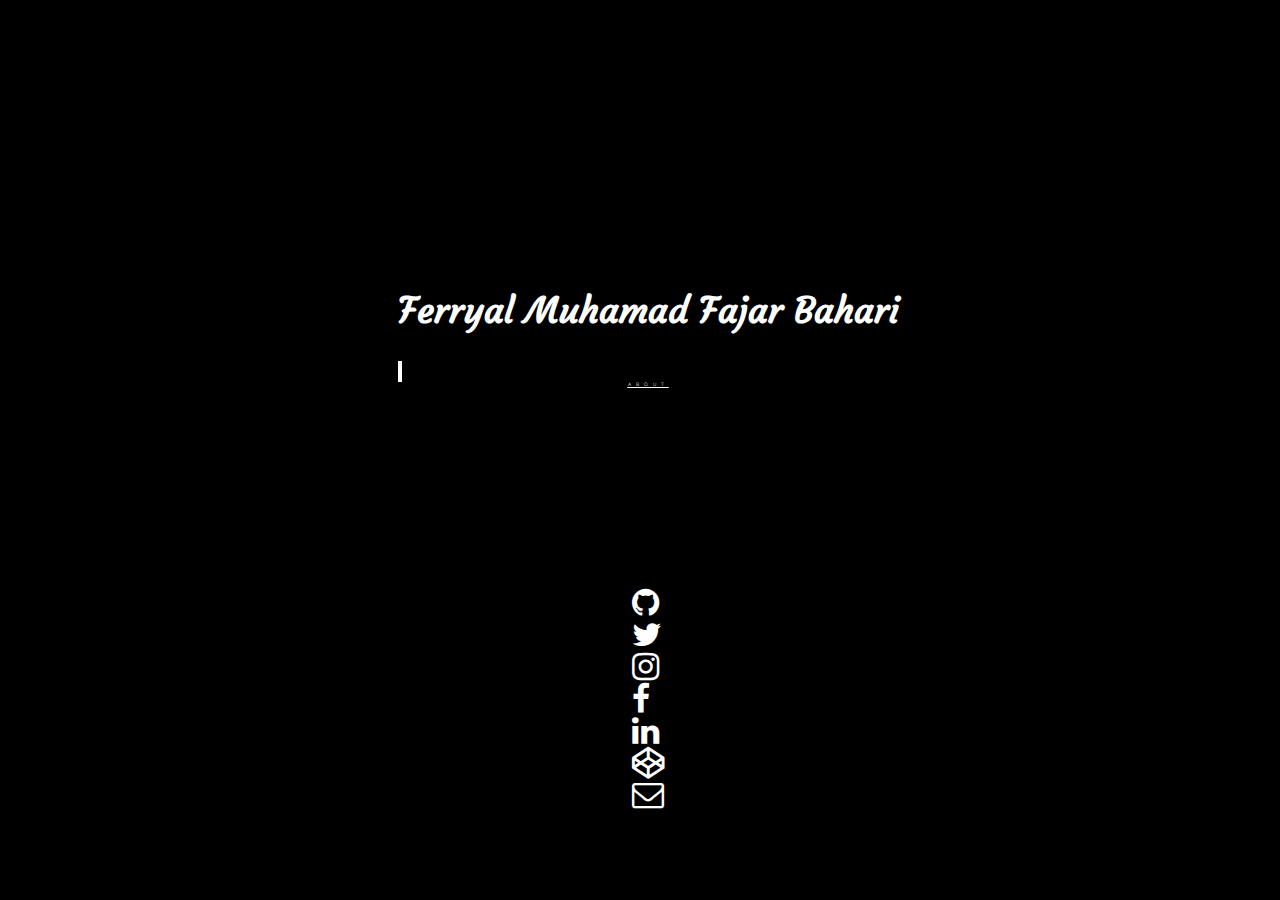
==== index.html @ e3722360 "update footer index.html & index css" ====
<!DOCTYPE html>
<html lang="en">
<head>
    <meta charset="UTF-8">
    <meta name="viewport" content="width=device-width, initial-scale=1.0">
    <meta http-equiv="X-UA-Compatible" content="ie=edge">
    <!--font googleapis-->
    <link href="https://fonts.googleapis.com/css?family=Courgette|Quicksand:300,400,700|Satisfy" rel="stylesheet">
    <!--bootstrap-->
    <link rel="stylesheet" href="https://maxcdn.bootstrapcdn.com/bootstrap/4.0.0-beta.3/css/bootstrap.min.css" integrity="sha384-Zug+QiDoJOrZ5t4lssLdxGhVrurbmBWopoEl+M6BdEfwnCJZtKxi1KgxUyJq13dy" crossorigin="anonymous">
    <script src="https://maxcdn.bootstrapcdn.com/bootstrap/4.0.0-beta.3/js/bootstrap.min.js" integrity="sha384-a5N7Y/aK3qNeh15eJKGWxsqtnX/wWdSZSKp+81YjTmS15nvnvxKHuzaWwXHDli+4" crossorigin="anonymous"></script>
    <!--favicon-->
    <link rel="shortcut icon" href="/favicon.ico" type="image/x-icon">
    <link rel="icon" href="/favicon.ico" type="image/x-icon">
    <!--font Awesome-->
    <link rel="stylesheet" href="https://maxcdn.bootstrapcdn.com/font-awesome/4.7.0/css/font-awesome.min.css">
    <title>Personal</title>
    <link rel="stylesheet" href="index.css">
</head>
<body>
    <div class="portofolio-body">
        <div class="portofolio-header">
          <h2>Ferryal Muhamad Fajar Bahari</h2>
        </div>
        <div class="slogan">
            <div class="word">
                <span class="myWord"></span>
                <div class="cursor"></div>

            </div>
        </div>
        <div class="links">
             <a href="about.html" target="_blank">About</a>
        </div>
    </div>
</body>
<footer>
  <div class="container">
  <div class="row">
    <div class="col-sm">
      <a class="fo-github" href="https://github.com/ferryal" target="_blank">
        <i class="fa fa-github fa-2x" ></i>
      </a>
    </div>
    <div class="col-sm">
      <a  class="fo-twitter" href="https://twitter.com/iyalion" target="_blank">
        <i class="fa fa-twitter fa-2x" ></i>
      </a>
    </div>
    <div class="col-sm">
      <a class="fo-instagram" href="https://instagram.com/ferryalfajar" target="_blank">
        <i class="fa fa-instagram fa-2x"></i>
      </a>
    </div>
    <div class="col-sm">
      <a class="fo-facebook" href="https://www.facebook.com/ferryal.bahari" target="_blank">
        <i class="fa fa-facebook fa-2x"></i>
      </a>
    </div>
    <div class="col-sm">
      <a class="fo-linkedin" href="https://www.linkedin.com/in/ferryalfajar/" target="_blank">
        <i class="fa fa-linkedin fa-2x"></i>
      </a>
    </div>
      <div class="col-sm">
        <a class="fo-codepen" href="https://codepen.io/ferryal/" target="_blank">
          <i class="fa fa-codepen fa-2x"></i>
        </a>
      </div>
      <div class="col-sm">
        <a class="fo-mail" href="mailto:ferryal21@gmail.com" target="_parent">
          <i class="fa fa-envelope-o fa-2x"></i>
        </a>
      </div>

  </div>
</div>
</footer>
</html>
---- index.css ----
body {
  background-color: black;
  color: white;
  width: 100%;
  align-items: center;
  display: flex;
  flex-direction: column;
  padding-top: 60px;
}


.portofolio-header{
  font-family: Courgette, cursive;
  margin: 20px auto;
  padding-top: 170px;
  max-width: 700px;
  align-items: center;
  text-align: center;
  font-size: 1.5rem;

}

.links {
  text-align: center;
  font-family: 'Quicksand', sans-serif;
  text-decoration: underline;
  text-transform: uppercase;
  letter-spacing: 5px;
  font-size: 0.3rem;
  margin-bottom: 100px;
}

.myWord {
  border: 2px solid white;
}

a:link {
  color: white;
}

a:hover {
  color: #B0C4DE;
}

a:active{
  color: white;
}

a:visited{
  color: white;
}

.twitter {
  padding-top: 100px;
}

footer {
  padding-top: 100px;
  display: block;
}

a.fo-github:hover {
  color: #696969;
}

a.fo-twitter:hover {
    color: #55acee;
}

a.fo-facebook:hover {
  color: #3b5998;
}

a.fo-instagram:hover {
  color: #e95950;
}

a.fo-linkedin:hover {
  color: #007bb5;
}

a.fo-mail:hover{
  color: #696969;
}

a.fo-codepen:hover{
  color: #696969;
}
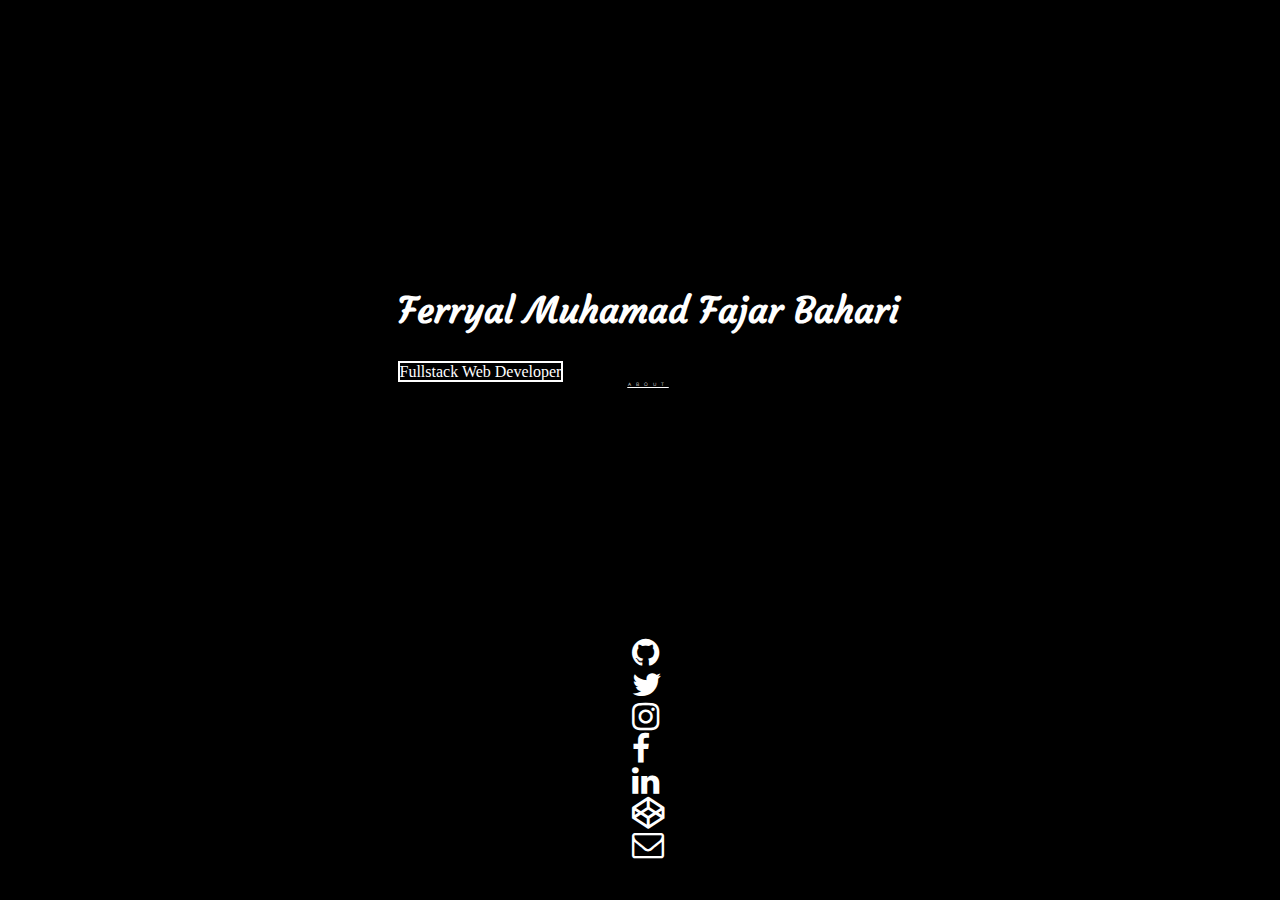
==== commit 5c1baea5: "added file index.js & modified index.hmtl index.css" ====
--- a/index.html
+++ b/index.html
@@ -1,79 +1,80 @@
 <!DOCTYPE html>
 <html lang="en">
+
 <head>
-    <meta charset="UTF-8">
-    <meta name="viewport" content="width=device-width, initial-scale=1.0">
-    <meta http-equiv="X-UA-Compatible" content="ie=edge">
-    <!--font googleapis-->
-    <link href="https://fonts.googleapis.com/css?family=Courgette|Quicksand:300,400,700|Satisfy" rel="stylesheet">
-    <!--bootstrap-->
-    <link rel="stylesheet" href="https://maxcdn.bootstrapcdn.com/bootstrap/4.0.0-beta.3/css/bootstrap.min.css" integrity="sha384-Zug+QiDoJOrZ5t4lssLdxGhVrurbmBWopoEl+M6BdEfwnCJZtKxi1KgxUyJq13dy" crossorigin="anonymous">
-    <script src="https://maxcdn.bootstrapcdn.com/bootstrap/4.0.0-beta.3/js/bootstrap.min.js" integrity="sha384-a5N7Y/aK3qNeh15eJKGWxsqtnX/wWdSZSKp+81YjTmS15nvnvxKHuzaWwXHDli+4" crossorigin="anonymous"></script>
-    <!--favicon-->
-    <link rel="shortcut icon" href="/favicon.ico" type="image/x-icon">
-    <link rel="icon" href="/favicon.ico" type="image/x-icon">
-    <!--font Awesome-->
-    <link rel="stylesheet" href="https://maxcdn.bootstrapcdn.com/font-awesome/4.7.0/css/font-awesome.min.css">
-    <title>Personal</title>
-    <link rel="stylesheet" href="index.css">
+  <meta charset="UTF-8">
+  <meta name="viewport" content="width=device-width, initial-scale=1.0">
+  <meta http-equiv="X-UA-Compatible" content="ie=edge">
+  <!--font googleapis-->
+  <link href="https://fonts.googleapis.com/css?family=Courgette|Quicksand:300,400,700|Satisfy" rel="stylesheet">
+  <!--bootstrap-->
+  <link rel="stylesheet" href="https://maxcdn.bootstrapcdn.com/bootstrap/4.0.0-beta.3/css/bootstrap.min.css" integrity="sha384-Zug+QiDoJOrZ5t4lssLdxGhVrurbmBWopoEl+M6BdEfwnCJZtKxi1KgxUyJq13dy" crossorigin="anonymous">
+  <script src="https://maxcdn.bootstrapcdn.com/bootstrap/4.0.0-beta.3/js/bootstrap.min.js" integrity="sha384-a5N7Y/aK3qNeh15eJKGWxsqtnX/wWdSZSKp+81YjTmS15nvnvxKHuzaWwXHDli+4" crossorigin="anonymous"></script>
+  <!--favicon-->
+  <link rel="shortcut icon" href="/favicon.ico" type="image/x-icon">
+  <link rel="icon" href="/favicon.ico" type="image/x-icon">
+  <!--font Awesome-->
+  <link rel="stylesheet" href="https://maxcdn.bootstrapcdn.com/font-awesome/4.7.0/css/font-awesome.min.css">
+  <title>Personal</title>
+  <link rel="stylesheet" href="index.css">
 </head>
+
 <body>
-    <div class="portofolio-body">
-        <div class="portofolio-header">
-          <h2>Ferryal Muhamad Fajar Bahari</h2>
+  <div class="portofolio-body">
+    <div class="portofolio-header">
+      <h2>Ferryal Muhamad Fajar Bahari</h2>
+    </div>
+    <div class="slogan">
+      <div class="word">
+        <span class="myWord">Fullstack Web Developer</span>
+        <div class="cursor"></div>
+      </div>
+    </div>
+    <div class="links">
+      <a href="about.html" target="_blank">About</a>
+    </div>
+  </div>
+  <footer>
+    <div class="container">
+      <div class="row">
+        <div class="col-sm">
+          <a class="fo-github" href="https://github.com/ferryal" target="_blank">
+              <i class="fa fa-github fa-2x" ></i>
+            </a>
         </div>
-        <div class="slogan">
-            <div class="word">
-                <span class="myWord"></span>
-                <div class="cursor"></div>
+        <div class="col-sm">
+          <a class="fo-twitter" href="https://twitter.com/iyalion" target="_blank">
+              <i class="fa fa-twitter fa-2x" ></i>
+            </a>
+        </div>
+        <div class="col-sm">
+          <a class="fo-instagram" href="https://instagram.com/ferryalfajar" target="_blank">
+              <i class="fa fa-instagram fa-2x"></i>
+            </a>
+        </div>
+        <div class="col-sm">
+          <a class="fo-facebook" href="https://www.facebook.com/ferryal.bahari" target="_blank">
+              <i class="fa fa-facebook fa-2x"></i>
+            </a>
+        </div>
+        <div class="col-sm">
+          <a class="fo-linkedin" href="https://www.linkedin.com/in/ferryalfajar/" target="_blank">
+              <i class="fa fa-linkedin fa-2x"></i>
+            </a>
+        </div>
+        <div class="col-sm">
+          <a class="fo-codepen" href="https://codepen.io/ferryal/" target="_blank">
+                <i class="fa fa-codepen fa-2x"></i>
+              </a>
+        </div>
+        <div class="col-sm">
+          <a class="fo-mail" href="mailto:ferryal21@gmail.com" target="_parent">
+                <i class="fa fa-envelope-o fa-2x"></i>
+              </a>
+        </div>
+      </div>
+    </div>
+  </footer>
+</body>
 
-            </div>
-        </div>
-        <div class="links">
-             <a href="about.html" target="_blank">About</a>
-        </div>
-    </div>
-</body>
-<footer>
-  <div class="container">
-  <div class="row">
-    <div class="col-sm">
-      <a class="fo-github" href="https://github.com/ferryal" target="_blank">
-        <i class="fa fa-github fa-2x" ></i>
-      </a>
-    </div>
-    <div class="col-sm">
-      <a  class="fo-twitter" href="https://twitter.com/iyalion" target="_blank">
-        <i class="fa fa-twitter fa-2x" ></i>
-      </a>
-    </div>
-    <div class="col-sm">
-      <a class="fo-instagram" href="https://instagram.com/ferryalfajar" target="_blank">
-        <i class="fa fa-instagram fa-2x"></i>
-      </a>
-    </div>
-    <div class="col-sm">
-      <a class="fo-facebook" href="https://www.facebook.com/ferryal.bahari" target="_blank">
-        <i class="fa fa-facebook fa-2x"></i>
-      </a>
-    </div>
-    <div class="col-sm">
-      <a class="fo-linkedin" href="https://www.linkedin.com/in/ferryalfajar/" target="_blank">
-        <i class="fa fa-linkedin fa-2x"></i>
-      </a>
-    </div>
-      <div class="col-sm">
-        <a class="fo-codepen" href="https://codepen.io/ferryal/" target="_blank">
-          <i class="fa fa-codepen fa-2x"></i>
-        </a>
-      </div>
-      <div class="col-sm">
-        <a class="fo-mail" href="mailto:ferryal21@gmail.com" target="_parent">
-          <i class="fa fa-envelope-o fa-2x"></i>
-        </a>
-      </div>
-
-  </div>
-</div>
-</footer>
 </html>
--- a/index.css
+++ b/index.css
@@ -32,6 +32,7 @@
 
 .myWord {
   border: 2px solid white;
+  margin: 0;
 }
 
 a:link {
@@ -55,7 +56,7 @@
 }
 
 footer {
-  padding-top: 100px;
+  padding-top: 150px;
   display: block;
 }
 
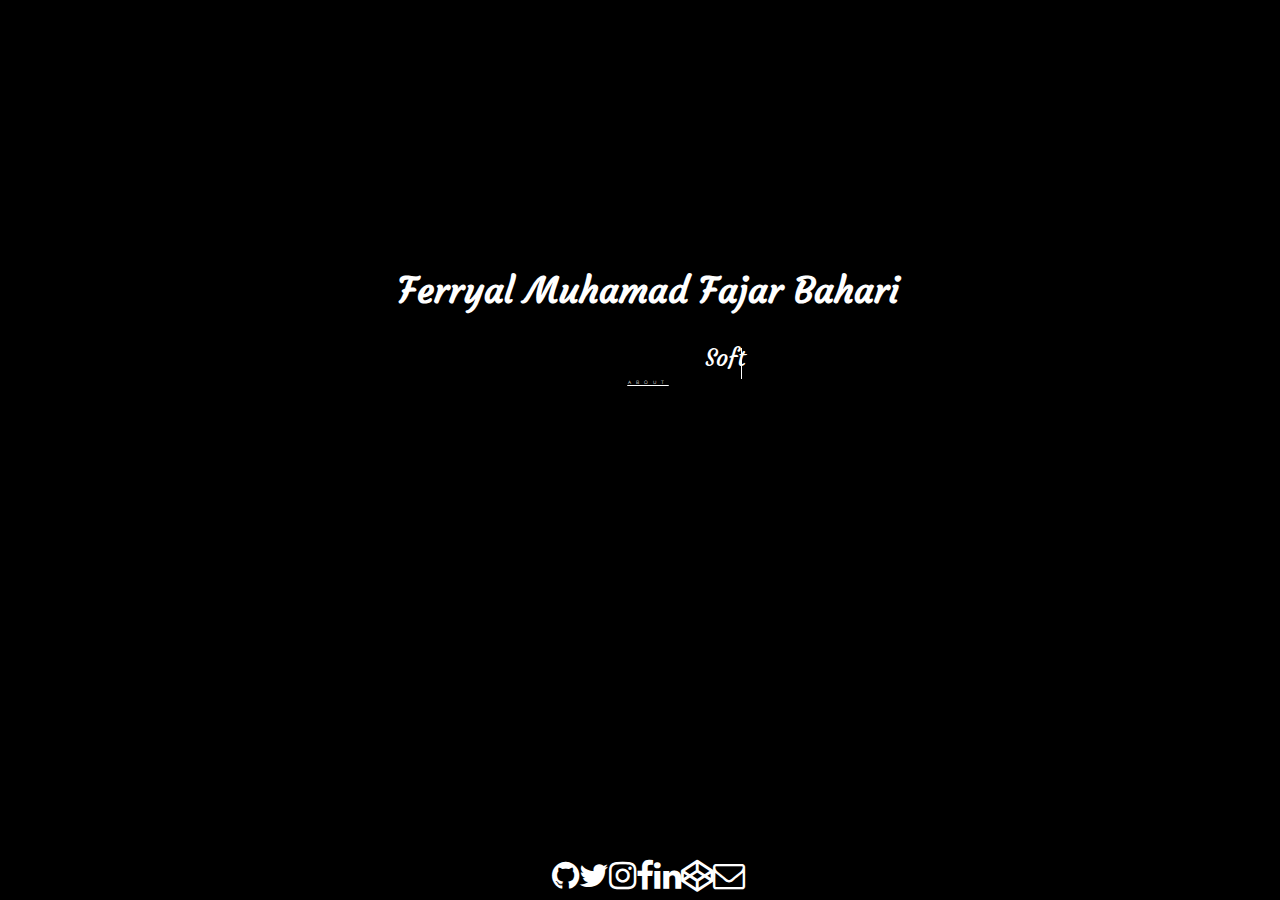
==== commit fc0e80f7: "update v1.3 deleted about.css and modified other files." ====
--- a/index.html
+++ b/index.html
@@ -23,58 +23,59 @@
   <div class="portofolio-body">
     <div class="portofolio-header">
       <h2>Ferryal Muhamad Fajar Bahari</h2>
-    </div>
-    <div class="slogan">
-      <div class="word">
-        <span class="myWord">Fullstack Web Developer</span>
-        <div class="cursor"></div>
+      <div class="slogan">
+        <div class="word">
+          <span class="myWord"></span>
+          <div class="cursor"></div>
+        </div>
+      </div>
+      <div class="links">
+        <a href="about.html" >About</a>
       </div>
     </div>
-    <div class="links">
-      <a href="about.html" target="_blank">About</a>
-    </div>
   </div>
-  <footer>
-    <div class="container">
-      <div class="row">
-        <div class="col-sm">
-          <a class="fo-github" href="https://github.com/ferryal" target="_blank">
-              <i class="fa fa-github fa-2x" ></i>
-            </a>
-        </div>
-        <div class="col-sm">
-          <a class="fo-twitter" href="https://twitter.com/iyalion" target="_blank">
-              <i class="fa fa-twitter fa-2x" ></i>
-            </a>
-        </div>
-        <div class="col-sm">
-          <a class="fo-instagram" href="https://instagram.com/ferryalfajar" target="_blank">
-              <i class="fa fa-instagram fa-2x"></i>
-            </a>
-        </div>
-        <div class="col-sm">
-          <a class="fo-facebook" href="https://www.facebook.com/ferryal.bahari" target="_blank">
-              <i class="fa fa-facebook fa-2x"></i>
-            </a>
-        </div>
-        <div class="col-sm">
-          <a class="fo-linkedin" href="https://www.linkedin.com/in/ferryalfajar/" target="_blank">
-              <i class="fa fa-linkedin fa-2x"></i>
-            </a>
-        </div>
-        <div class="col-sm">
-          <a class="fo-codepen" href="https://codepen.io/ferryal/" target="_blank">
-                <i class="fa fa-codepen fa-2x"></i>
+  <footer id="connect" class="mdl-mini-footer">
+    <ul id="fo-links" class="mdl-mini-footer__link_list">
+      <li>
+        <a class="fo-github" href="https://github.com/ferryal" target="_blank">
+                <i class="fa fa-github fa-2x" ></i>
               </a>
-        </div>
-        <div class="col-sm">
-          <a class="fo-mail" href="mailto:ferryal21@gmail.com" target="_parent">
-                <i class="fa fa-envelope-o fa-2x"></i>
+      </li>
+      <li>
+        <a class="fo-twitter" href="https://twitter.com/iyalion" target="_blank">
+                  <i class="fa fa-twitter fa-2x" ></i>
               </a>
-        </div>
-      </div>
-    </div>
+      </li>
+      <li>
+        <a class="fo-instagram" href="https://instagram.com/ferryalfajar" target="_blank">
+                  <i class="fa fa-instagram fa-2x"></i>
+                </a>
+      </li>
+      <li>
+        <a class="fo-facebook" href="https://www.facebook.com/ferryal.bahari" target="_blank">
+                  <i class="fa fa-facebook fa-2x"></i>
+                </a>
+      </li>
+      <li>
+        <a class="fo-linkedin" href="https://www.linkedin.com/in/ferryalfajar/" target="_blank">
+                  <i class="fa fa-linkedin fa-2x"></i>
+                </a>
+      </li>
+      <li>
+        <a class="fo-codepen" href="https://codepen.io/ferryal/" target="_blank">
+                    <i class="fa fa-codepen fa-2x"></i>
+                  </a>
+      </li>
+      <li>
+        <a class="fo-mail" href="mailto:ferryal21@gmail.com" target="_parent">
+                    <i class="fa fa-envelope-o fa-2x"></i>
+                  </a>
+      </li>
+    </ul>
   </footer>
+  <script type="text/javascript" src="./index.js">
+
+  </script>
 </body>
 
 </html>
--- a/index.css
+++ b/index.css
@@ -1,23 +1,30 @@
+
+
 body {
   background-color: black;
   color: white;
   width: 100%;
+  height: 100%;
   align-items: center;
   display: flex;
   flex-direction: column;
   padding-top: 60px;
 }
-
+.portofolio-body {
+  display: flex;
+  width: 100%;
+  height: 100%;
+  padding: 0px 2.0em;
+}
 
 .portofolio-header{
   font-family: Courgette, cursive;
-  margin: 20px auto;
+  margin: auto;
   padding-top: 170px;
   max-width: 700px;
   align-items: center;
   text-align: center;
   font-size: 1.5rem;
-
 }
 
 .links {
@@ -29,10 +36,31 @@
   font-size: 0.3rem;
   margin-bottom: 100px;
 }
+.word{
+   display: absolute;
+   top: 0px;
+   left: 0px;
+   min-height: 1em;
+   padding-left: 150px;
 
-.myWord {
-  border: 2px solid white;
-  margin: 0;
+}
+
+.word .cursor{
+  display:inline-block;
+  min-width:1px;
+  background:#FFF;
+  margin-left:-0.5em;
+  margin-top:-0.1em;
+  height:1.3em;
+  vertical-align: middle;
+  animation: blinkCursor 1s infinite;
+}
+
+@keyframes blinkCursor{
+   0% { opacity:1; }
+   80%{ opacity:1; }
+   80.1%{ opacity:0; }
+   100%{ opacity:0; }
 }
 
 a:link {
@@ -58,6 +86,7 @@
 footer {
   padding-top: 150px;
   display: block;
+
 }
 
 a.fo-github:hover {
@@ -87,3 +116,32 @@
 a.fo-codepen:hover{
   color: #696969;
 }
+
+#fo-links {
+  margin: auto;
+}
+footer#connect {
+  background-color: black;
+  color: #ffffff;
+  position: fixed;
+  padding: 0.5rem;
+  bottom: 0;
+  width: 100%;
+  z-index: 1;
+}
+
+ul {
+
+}
+.mdl-mini-footer {
+  display: flex;
+  flex-flow: row wrap;
+  justify-content: space-between;
+}
+
+.mdl-mini-footer__link_list {
+  display: flex;
+  flex-flow: row nowrap;
+  list-style: none;
+  padding: 0;
+}
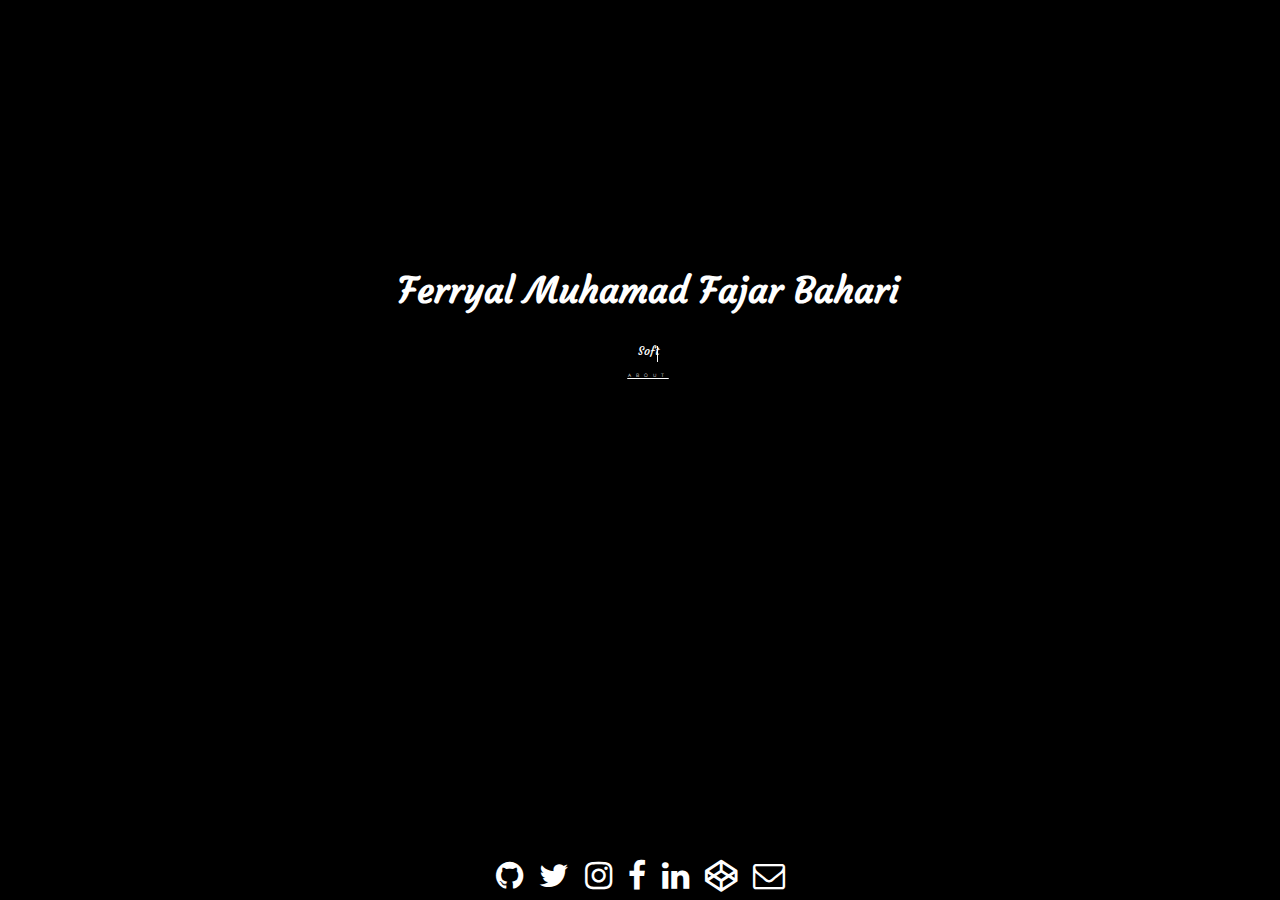
==== commit c3c75e07: "update minor a tag visited" ====
--- a/index.html
+++ b/index.html
@@ -23,7 +23,7 @@
   <div class="portofolio-body">
     <div class="portofolio-header">
       <h2>Ferryal Muhamad Fajar Bahari</h2>
-      <div class="slogan">
+      <div id="slogan">
         <div class="word">
           <span class="myWord"></span>
           <div class="cursor"></div>
--- a/index.css
+++ b/index.css
@@ -41,8 +41,6 @@
    top: 0px;
    left: 0px;
    min-height: 1em;
-   padding-left: 150px;
-
 }
 
 .word .cursor{
@@ -93,28 +91,56 @@
   color: #696969;
 }
 
+a.fo-github:visited {
+  color: white;
+}
+
 a.fo-twitter:hover {
     color: #55acee;
+}
+
+a.fo-twitter:visited {
+  color: white;
 }
 
 a.fo-facebook:hover {
   color: #3b5998;
 }
 
+a.fo-facebook:visited {
+  color: white
+}
+
 a.fo-instagram:hover {
   color: #e95950;
+}
+
+a.fo-instagram:visited {
+  color:  white;
 }
 
 a.fo-linkedin:hover {
   color: #007bb5;
 }
 
+a.fo-linkedin:visited {
+  color: white;
+}
+
 a.fo-mail:hover{
   color: #696969;
 }
 
+a.fo-mail:visited {
+  color: white;
+}
+
 a.fo-codepen:hover{
   color: #696969;
+}
+
+a.fo-codepen:visited {
+  color: white;
 }
 
 #fo-links {
@@ -145,3 +171,18 @@
   list-style: none;
   padding: 0;
 }
+
+.mdl-mini-footer__link_list li {
+  margin-right: 16px;
+  margin-bottom: 0;
+}
+
+#slogan  {
+  padding-bottom: 10px;
+  font-size: 0.5em;
+  font-family:
+}
+
+#about {
+  font-size: 0.7rem;
+}
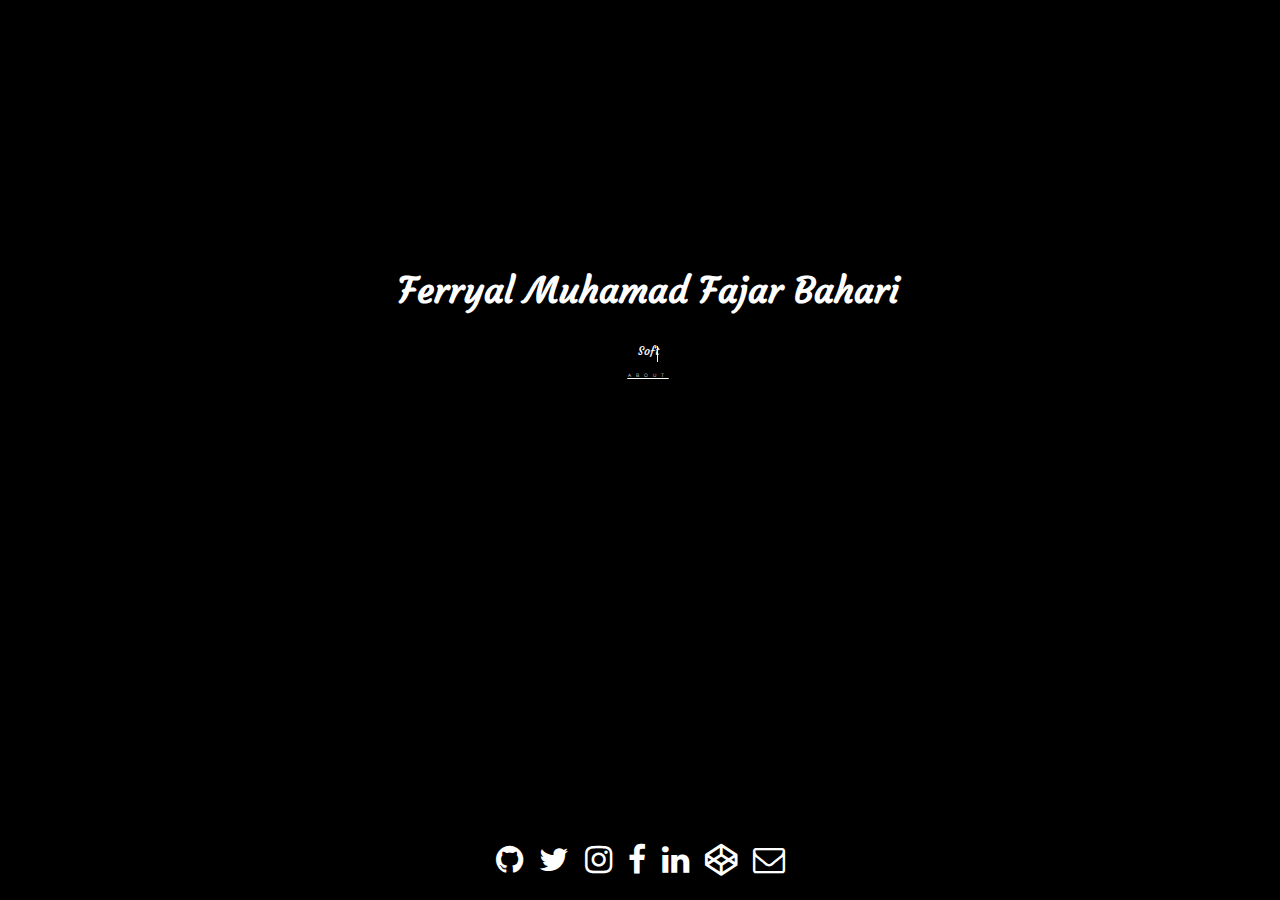
==== commit 13eddaa6: "update minor hover and visited nb: a tag or i on css should be more complex styling" ====
--- a/index.html
+++ b/index.html
@@ -30,7 +30,7 @@
         </div>
       </div>
       <div class="links">
-        <a href="about.html" >About</a>
+        <a href="./about.html">About</a>
       </div>
     </div>
   </div>
@@ -74,7 +74,6 @@
     </ul>
   </footer>
   <script type="text/javascript" src="./index.js">
-
   </script>
 </body>
 
--- a/index.css
+++ b/index.css
@@ -77,75 +77,63 @@
   color: white;
 }
 
-.twitter {
-  padding-top: 100px;
+.fa-github:hover {
+  color: #696969;
 }
 
-footer {
-  padding-top: 150px;
-  display: block;
+.fa-github:visited {
+  color: white;
+}
+
+.fa-twitter:hover {
+    color: #55acee;
+}
+
+.fa-twitter:visited {
+  color: white;
+}
+
+.fa-facebook:hover {
+  color: #3b5998;
+}
+
+.fo-facebook:visited {
+  color: white
+}
+
+.fa-instagram:hover {
+  color: #e95950;
+}
+
+.fa-instagram:visited {
+  color:  white;
+}
+
+.fa-linkedin:hover {
+  color: #007bb5;
+}
+
+.fa-linkedin:visited {
+  color: white;
+}
+
+.fa-mail:hover{
+  color: #696969;
+}
+
+.fa-mail:visited {
+  color: white;
+}
+
+.fa-codepen:hover{
+  color: #696969;
 
 }
 
-a.fo-github:hover {
-  color: #696969;
-}
-
-a.fo-github:visited {
+.fa-codepen:visited {
   color: white;
 }
 
-a.fo-twitter:hover {
-    color: #55acee;
-}
-
-a.fo-twitter:visited {
-  color: white;
-}
-
-a.fo-facebook:hover {
-  color: #3b5998;
-}
-
-a.fo-facebook:visited {
-  color: white
-}
-
-a.fo-instagram:hover {
-  color: #e95950;
-}
-
-a.fo-instagram:visited {
-  color:  white;
-}
-
-a.fo-linkedin:hover {
-  color: #007bb5;
-}
-
-a.fo-linkedin:visited {
-  color: white;
-}
-
-a.fo-mail:hover{
-  color: #696969;
-}
-
-a.fo-mail:visited {
-  color: white;
-}
-
-a.fo-codepen:hover{
-  color: #696969;
-}
-
-a.fo-codepen:visited {
-  color: white;
-}
-
-#fo-links {
-  margin: auto;
-}
 footer#connect {
   background-color: black;
   color: #ffffff;
@@ -156,13 +144,12 @@
   z-index: 1;
 }
 
-ul {
 
-}
 .mdl-mini-footer {
   display: flex;
   flex-flow: row wrap;
-  justify-content: space-between;
+  justify-content: center;
+  line-height: 10px;
 }
 
 .mdl-mini-footer__link_list {
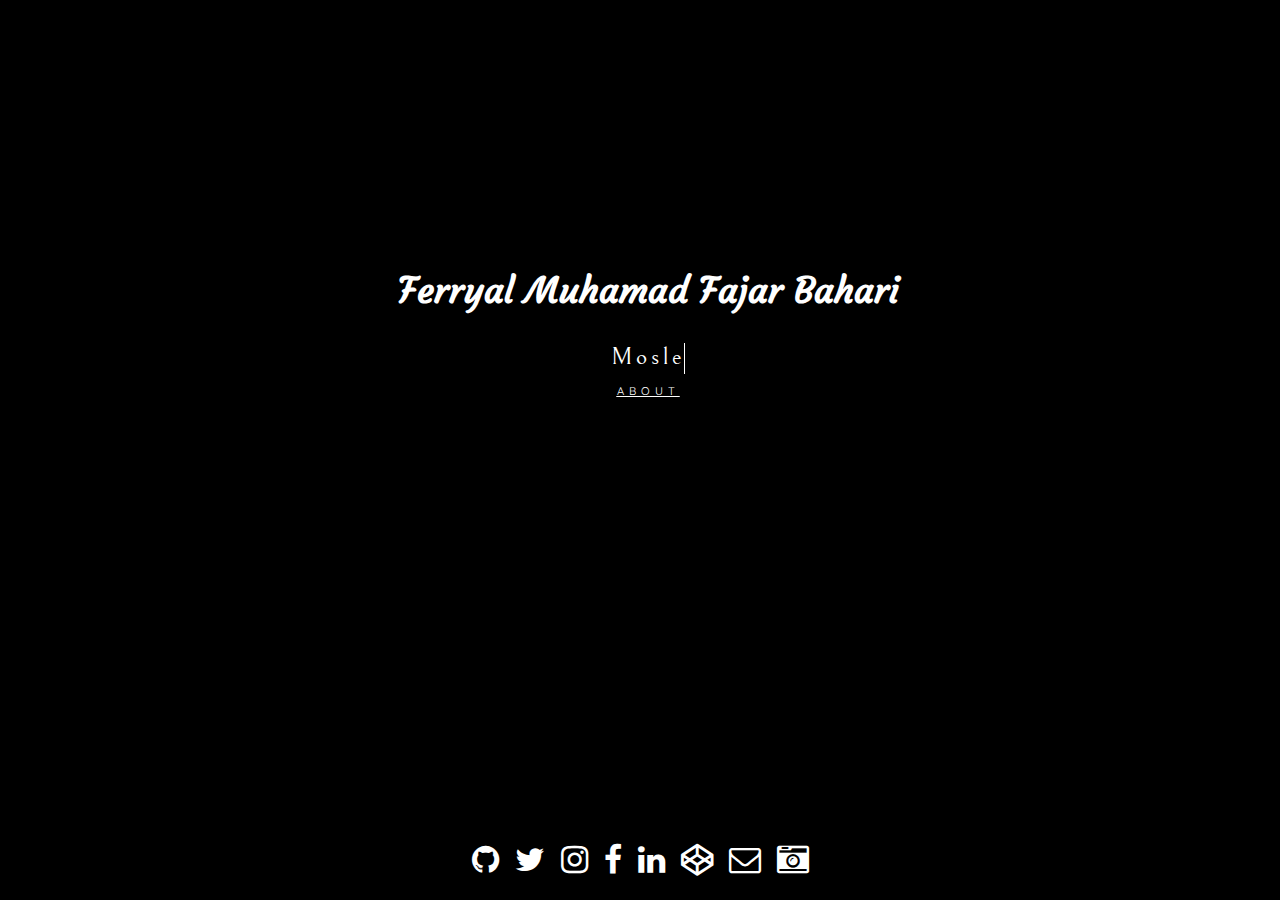
==== commit 9e36d220: "last update 3 modified file & a new file gallery.html" ====
--- a/index.html
+++ b/index.html
@@ -6,7 +6,7 @@
   <meta name="viewport" content="width=device-width, initial-scale=1.0">
   <meta http-equiv="X-UA-Compatible" content="ie=edge">
   <!--font googleapis-->
-  <link href="https://fonts.googleapis.com/css?family=Courgette|Quicksand:300,400,700|Satisfy" rel="stylesheet">
+  <link href="https://fonts.googleapis.com/css?family=Courgette|Quicksand:300,400,700|Bellefair" rel="stylesheet">
   <!--bootstrap-->
   <link rel="stylesheet" href="https://maxcdn.bootstrapcdn.com/bootstrap/4.0.0-beta.3/css/bootstrap.min.css" integrity="sha384-Zug+QiDoJOrZ5t4lssLdxGhVrurbmBWopoEl+M6BdEfwnCJZtKxi1KgxUyJq13dy" crossorigin="anonymous">
   <script src="https://maxcdn.bootstrapcdn.com/bootstrap/4.0.0-beta.3/js/bootstrap.min.js" integrity="sha384-a5N7Y/aK3qNeh15eJKGWxsqtnX/wWdSZSKp+81YjTmS15nvnvxKHuzaWwXHDli+4" crossorigin="anonymous"></script>
@@ -30,7 +30,7 @@
         </div>
       </div>
       <div class="links">
-        <a href="./about.html">About</a>
+        <a id="link-about" href="./about.html">About</a>
       </div>
     </div>
   </div>
@@ -71,6 +71,11 @@
                     <i class="fa fa-envelope-o fa-2x"></i>
                   </a>
       </li>
+      <li>
+        <a class="fo-camera" href="./gallery.html" target="_blank">
+                    <i class="fa fa-camera-retro fa-2x"></i>
+                  </a>
+      </li>
     </ul>
   </footer>
   <script type="text/javascript" src="./index.js">
--- a/index.css
+++ b/index.css
@@ -1,5 +1,3 @@
-
-
 body {
   background-color: black;
   color: white;
@@ -33,9 +31,24 @@
   text-decoration: underline;
   text-transform: uppercase;
   letter-spacing: 5px;
-  font-size: 0.3rem;
+  font-size: 0.7rem;
   margin-bottom: 100px;
 }
+
+
+a {
+  color: white;
+}
+
+#link-about:hover {
+  color: #696969;
+  font-size: 0.9rem;
+  -webkit-transform : scale(1.1);
+  -webkit-transition-duration: 0.7s;
+  -moz-transition-duration: 0.7s;
+  -o-transition-duration: 0.7;
+}
+
 .word{
    display: absolute;
    top: 0px;
@@ -61,19 +74,24 @@
    100%{ opacity:0; }
 }
 
-a:link {
-  color: white;
-}
-
-a:hover {
-  color: #B0C4DE;
-}
-
-a:active{
-  color: white;
-}
-
-a:visited{
+.fa:hover {
+  -webkit-transform: scale(1.2);
+  -moz-transform: scale(1.2);
+  -o-transform: scale(1.2);
+  -webkit-transition-duration: 0.7s;
+  -moz-transition-duration: 0.7s;
+  -o-transition-duration: 0.7;
+}
+
+.fa:active {
+  color: white;
+}
+
+.fa:visited {
+  color: white;
+}
+
+.fa:link{
   color: white;
 }
 
@@ -117,11 +135,11 @@
   color: white;
 }
 
-.fa-mail:hover{
-  color: #696969;
-}
-
-.fa-mail:visited {
+.fa-envelope-o:hover{
+  color: #696969;
+}
+
+.fa-envelope-o:visited {
   color: white;
 }
 
@@ -131,6 +149,14 @@
 }
 
 .fa-codepen:visited {
+  color: white;
+}
+
+.fa-camera-retro:hover {
+  color: #696969;
+}
+
+.fa-camera-retro:visited{
   color: white;
 }
 
@@ -166,10 +192,60 @@
 
 #slogan  {
   padding-bottom: 10px;
-  font-size: 0.5em;
-  font-family:
+  font-size: 1em;
+  font-family: 'Bellefair', serif;
+  letter-spacing: 4px;
 }
 
 #about {
-  font-size: 0.7rem;
-}
+  font-size: 1rem;
+  font-family: 'Quicksand';
+}
+
+img {
+    width: 30%;
+    float: left;
+    margin: 1.66%;
+}
+
+.gallery {
+    font-family: Courgette, cursive;
+    text-align: center;
+    margin-left: 1.66%;
+    font-size: 1.2rem;
+    font-weight: 800;
+    text-transform: uppercase;
+    border-bottom: 2px solid #f1f1f1;
+    width: 65%;
+    padding-bottom: 20px;
+    letter-spacing: 5px;
+}
+
+nav {
+  font-family: 'Quicksand', serif;
+  margin-top: -40px;
+  letter-spacing: 3px;
+  font-size: 1rem;
+  color: white;
+}
+
+.gallery-about:hover{
+  color: #696969;
+  -webkit-transform: scale(1.2);
+  -moz-transform: scale(1.2);
+  -o-transform: scale(1.2);
+  -webkit-transition-duration: 0.7s;
+  -moz-transition-duration: 0.7s;
+  -o-transition-duration: 0.7;
+  font-size: 1.1em;
+}
+.gallery-home:hover{
+  color: #696969;
+  -webkit-transform: scale(1.2);
+  -moz-transform: scale(1.2);
+  -o-transform: scale(1.2);
+  -webkit-transition-duration: 0.7s;
+  -moz-transition-duration: 0.7s;
+  -o-transition-duration: 0.7;
+  font-size: 1.1em;
+}
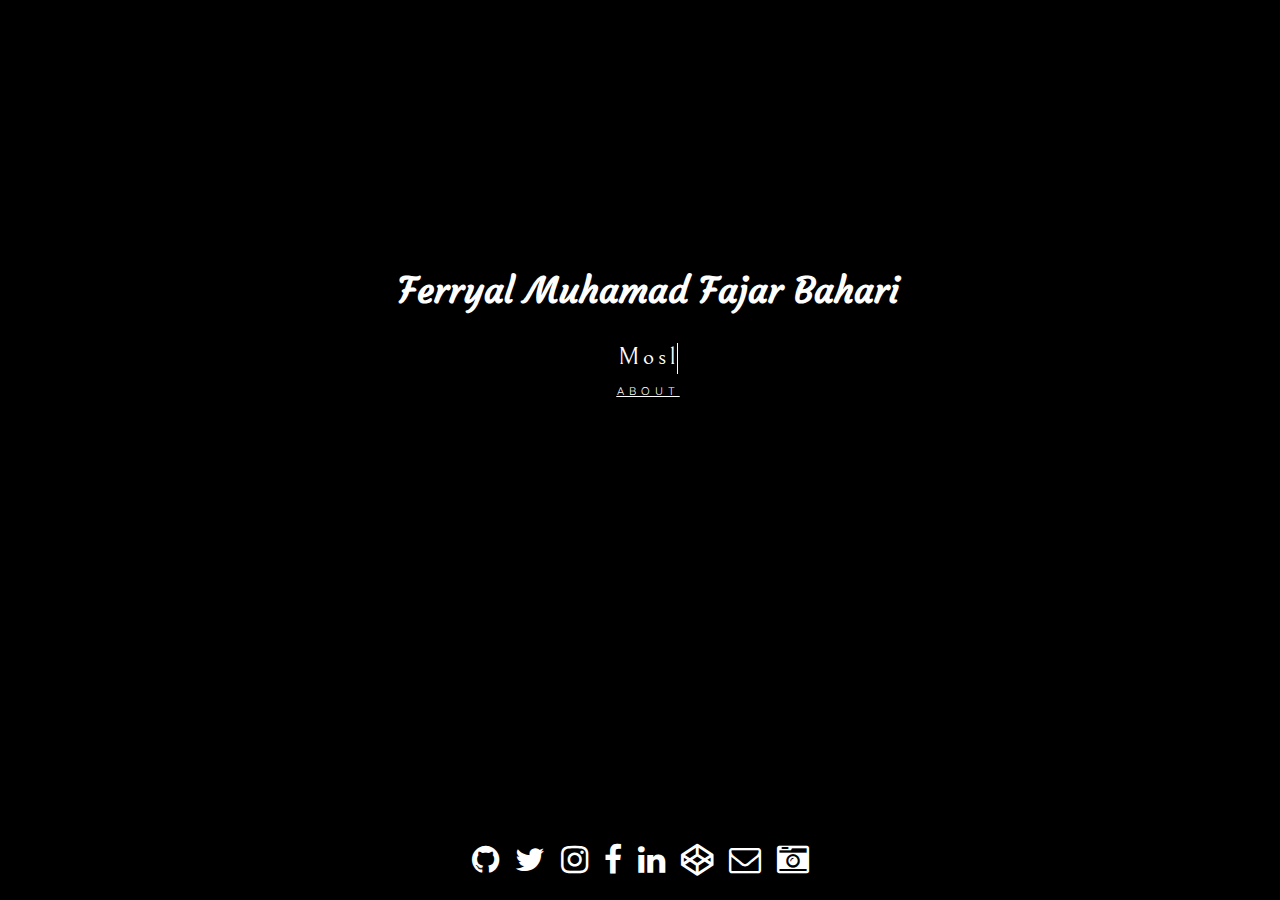
==== commit 412ed8ad: "update favicon" ====
--- a/index.html
+++ b/index.html
@@ -11,8 +11,14 @@
   <link rel="stylesheet" href="https://maxcdn.bootstrapcdn.com/bootstrap/4.0.0-beta.3/css/bootstrap.min.css" integrity="sha384-Zug+QiDoJOrZ5t4lssLdxGhVrurbmBWopoEl+M6BdEfwnCJZtKxi1KgxUyJq13dy" crossorigin="anonymous">
   <script src="https://maxcdn.bootstrapcdn.com/bootstrap/4.0.0-beta.3/js/bootstrap.min.js" integrity="sha384-a5N7Y/aK3qNeh15eJKGWxsqtnX/wWdSZSKp+81YjTmS15nvnvxKHuzaWwXHDli+4" crossorigin="anonymous"></script>
   <!--favicon-->
-  <link rel="shortcut icon" href="/favicon.ico" type="image/x-icon">
-  <link rel="icon" href="/favicon.ico" type="image/x-icon">
+  <link rel="shortcut icon" href="./favicon.ico" type="image/x-icon">
+  <link rel="icon" href="./favicon.ico" type="image/x-icon">
+  <link rel="apple-touch-icon" sizes="180x180" href="./favicon/apple-touch-icon.png">
+  <link rel="icon" type="image/png" sizes="32x32" href="./favicon/-32x32.png">
+  <link rel="icon" type="image/png" sizes="16x16" href="./favicon/favicon-16x16.png">
+  <link rel="manifest" href="./favicon/manifest.json">
+  <link rel="mask-icon" href="./favicon/safari-pinned-tab.svg" color="#5bbad5">
+  <meta name="theme-color" content="#ffffff">
   <!--font Awesome-->
   <link rel="stylesheet" href="https://maxcdn.bootstrapcdn.com/font-awesome/4.7.0/css/font-awesome.min.css">
   <title>Personal</title>
